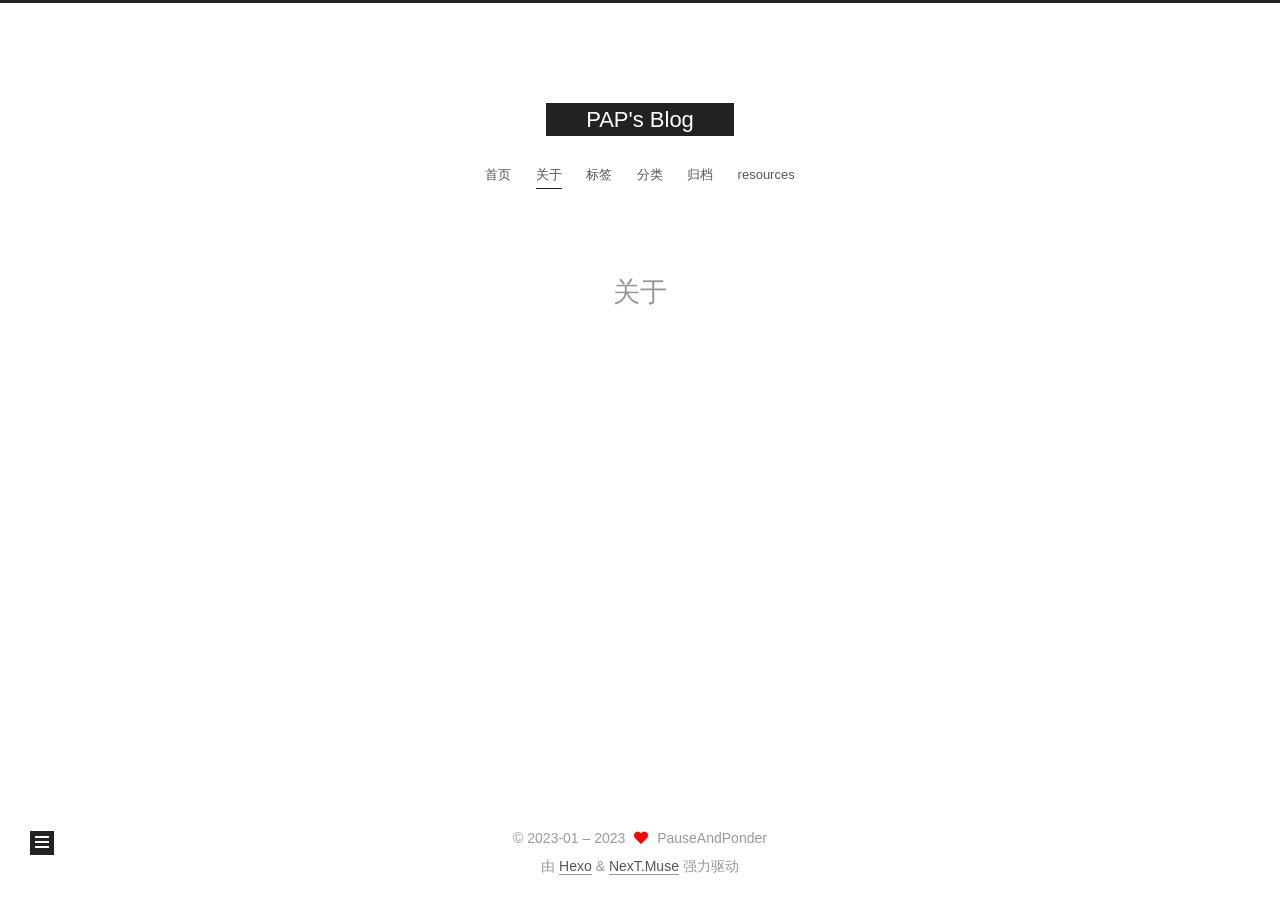
==== about/index.html @ be504a30 "Site updated: 2023-01-11 23:43:35" ====
<!DOCTYPE html>
<html lang="zh-CN">
<head>
  <meta charset="UTF-8">
<meta name="viewport" content="width=device-width, initial-scale=1, maximum-scale=2">
<meta name="theme-color" content="#222">
<meta name="generator" content="Hexo 6.3.0">
  <link rel="apple-touch-icon" sizes="180x180" href="/images/apple-touch-icon-next.png">
  <link rel="icon" type="image/png" sizes="32x32" href="/images/favicon-32x32-next.png">
  <link rel="icon" type="image/png" sizes="16x16" href="/images/favicon-16x16-next.png">
  <link rel="mask-icon" href="/images/logo.svg" color="#222">

<link rel="stylesheet" href="/css/main.css">


<link rel="stylesheet" href="/lib/font-awesome/css/all.min.css">

<script id="hexo-configurations">
    var NexT = window.NexT || {};
    var CONFIG = {"hostname":"example.com","root":"/","scheme":"Muse","version":"7.8.0","exturl":false,"sidebar":{"position":"left","display":"post","padding":18,"offset":12,"onmobile":false},"copycode":{"enable":false,"show_result":false,"style":null},"back2top":{"enable":true,"sidebar":false,"scrollpercent":false},"bookmark":{"enable":false,"color":"#222","save":"auto"},"fancybox":false,"mediumzoom":false,"lazyload":false,"pangu":false,"comments":{"style":"tabs","active":null,"storage":true,"lazyload":false,"nav":null},"algolia":{"hits":{"per_page":10},"labels":{"input_placeholder":"Search for Posts","hits_empty":"We didn't find any results for the search: ${query}","hits_stats":"${hits} results found in ${time} ms"}},"localsearch":{"enable":false,"trigger":"auto","top_n_per_article":1,"unescape":false,"preload":false},"motion":{"enable":true,"async":false,"transition":{"post_block":"fadeIn","post_header":"slideDownIn","post_body":"slideDownIn","coll_header":"slideLeftIn","sidebar":"slideUpIn"}}};
  </script>

  <meta name="description" content="▽(⊙ · ⊙)＝⊙▽ ⊙＋⊙ ▽⊙">
<meta property="og:type" content="website">
<meta property="og:title" content="关于">
<meta property="og:url" content="http://example.com/about/index.html">
<meta property="og:site_name" content="PAP&#39;s Blog">
<meta property="og:description" content="▽(⊙ · ⊙)＝⊙▽ ⊙＋⊙ ▽⊙">
<meta property="og:locale" content="zh_CN">
<meta property="article:published_time" content="2023-01-11T15:22:58.000Z">
<meta property="article:modified_time" content="2023-01-11T15:24:52.453Z">
<meta property="article:author" content="PauseAndPonder">
<meta name="twitter:card" content="summary">

<link rel="canonical" href="http://example.com/about/">


<script id="page-configurations">
  // https://hexo.io/docs/variables.html
  CONFIG.page = {
    sidebar: "",
    isHome : false,
    isPost : false,
    lang   : 'zh-CN'
  };
</script>

  <title>关于 | PAP's Blog
</title>
  






  <noscript>
  <style>
  .use-motion .brand,
  .use-motion .menu-item,
  .sidebar-inner,
  .use-motion .post-block,
  .use-motion .pagination,
  .use-motion .comments,
  .use-motion .post-header,
  .use-motion .post-body,
  .use-motion .collection-header { opacity: initial; }

  .use-motion .site-title,
  .use-motion .site-subtitle {
    opacity: initial;
    top: initial;
  }

  .use-motion .logo-line-before i { left: initial; }
  .use-motion .logo-line-after i { right: initial; }
  </style>
</noscript>

</head>

<body itemscope itemtype="http://schema.org/WebPage">
  <div class="container use-motion">
    <div class="headband"></div>

    <header class="header" itemscope itemtype="http://schema.org/WPHeader">
      <div class="header-inner"><div class="site-brand-container">
  <div class="site-nav-toggle">
    <div class="toggle" aria-label="切换导航栏">
      <span class="toggle-line toggle-line-first"></span>
      <span class="toggle-line toggle-line-middle"></span>
      <span class="toggle-line toggle-line-last"></span>
    </div>
  </div>

  <div class="site-meta">

    <a href="/" class="brand" rel="start">
      <span class="logo-line-before"><i></i></span>
      <h1 class="site-title">PAP's Blog</h1>
      <span class="logo-line-after"><i></i></span>
    </a>
  </div>

  <div class="site-nav-right">
    <div class="toggle popup-trigger">
    </div>
  </div>
</div>




<nav class="site-nav">
  <ul id="menu" class="main-menu menu">
        <li class="menu-item menu-item-home">

    <a href="/" rel="section"><i class="home fa-fw"></i>首页</a>

  </li>
        <li class="menu-item menu-item-about">

    <a href="/about/" rel="section"><i class="about fa-fw"></i>关于</a>

  </li>
        <li class="menu-item menu-item-tags">

    <a href="/tags/" rel="section"><i class="tags fa-fw"></i>标签</a>

  </li>
        <li class="menu-item menu-item-categories">

    <a href="/categories/" rel="section"><i class="th fa-fw"></i>分类</a>

  </li>
        <li class="menu-item menu-item-archives">

    <a href="/archives/" rel="section"><i class="archive fa-fw"></i>归档</a>

  </li>
        <li class="menu-item menu-item-resources">

    <a href="/resources/" rel="section"><i class="download fa-fw"></i>resources</a>

  </li>
  </ul>
</nav>




</div>
    </header>

    
  <div class="back-to-top">
    <i class="fa fa-arrow-up"></i>
    <span>0%</span>
  </div>


    <main class="main">
      <div class="main-inner">
        <div class="content-wrap">
          
  
  

          <div class="content page posts-expand">
            

    
    
    
    <div class="post-block" lang="zh-CN">
      <header class="post-header">

<h1 class="post-title" itemprop="name headline">关于
</h1>

<div class="post-meta">
  

</div>

</header>

      
      
      
      <div class="post-body">
          
      </div>
      
      
      
    </div>
    

    
    
    


          </div>
          

<script>
  window.addEventListener('tabs:register', () => {
    let { activeClass } = CONFIG.comments;
    if (CONFIG.comments.storage) {
      activeClass = localStorage.getItem('comments_active') || activeClass;
    }
    if (activeClass) {
      let activeTab = document.querySelector(`a[href="#comment-${activeClass}"]`);
      if (activeTab) {
        activeTab.click();
      }
    }
  });
  if (CONFIG.comments.storage) {
    window.addEventListener('tabs:click', event => {
      if (!event.target.matches('.tabs-comment .tab-content .tab-pane')) return;
      let commentClass = event.target.classList[1];
      localStorage.setItem('comments_active', commentClass);
    });
  }
</script>

        </div>
          
  
  <div class="toggle sidebar-toggle">
    <span class="toggle-line toggle-line-first"></span>
    <span class="toggle-line toggle-line-middle"></span>
    <span class="toggle-line toggle-line-last"></span>
  </div>

  <aside class="sidebar">
    <div class="sidebar-inner">

      <ul class="sidebar-nav motion-element">
        <li class="sidebar-nav-toc">
          文章目录
        </li>
        <li class="sidebar-nav-overview">
          站点概览
        </li>
      </ul>

      <!--noindex-->
      <div class="post-toc-wrap sidebar-panel">
      </div>
      <!--/noindex-->

      <div class="site-overview-wrap sidebar-panel">
        <div class="site-author motion-element" itemprop="author" itemscope itemtype="http://schema.org/Person">
    <img class="site-author-image" itemprop="image" alt="PauseAndPonder"
      src="/images/avatar.gif">
  <p class="site-author-name" itemprop="name">PauseAndPonder</p>
  <div class="site-description" itemprop="description">▽(⊙ · ⊙)＝⊙▽ ⊙＋⊙ ▽⊙</div>
</div>
<div class="site-state-wrap motion-element">
  <nav class="site-state">
      <div class="site-state-item site-state-posts">
          <a href="/archives/">
        
          <span class="site-state-item-count">1</span>
          <span class="site-state-item-name">日志</span>
        </a>
      </div>
  </nav>
</div>



      </div>

    </div>
  </aside>
  <div id="sidebar-dimmer"></div>


      </div>
    </main>

    <footer class="footer">
      <div class="footer-inner">
        

        

<div class="copyright">
  
  &copy; 2023-01 – 
  <span itemprop="copyrightYear">2023</span>
  <span class="with-love">
    <i class="fa fa-heart"></i>
  </span>
  <span class="author" itemprop="copyrightHolder">PauseAndPonder</span>
</div>
  <div class="powered-by">由 <a href="https://hexo.io/" class="theme-link" rel="noopener" target="_blank">Hexo</a> & <a href="https://muse.theme-next.org/" class="theme-link" rel="noopener" target="_blank">NexT.Muse</a> 强力驱动
  </div>

        








      </div>
    </footer>
  </div>

  
  <script src="/lib/anime.min.js"></script>
  <script src="/lib/velocity/velocity.min.js"></script>
  <script src="/lib/velocity/velocity.ui.min.js"></script>

<script src="/js/utils.js"></script>

<script src="/js/motion.js"></script>


<script src="/js/schemes/muse.js"></script>


<script src="/js/next-boot.js"></script>




  















  

  

</body>
</html>
---- css/main.css ----
:root {
  --body-bg-color: #fff;
  --content-bg-color: #fff;
  --card-bg-color: #f5f5f5;
  --text-color: #555;
  --blockquote-color: #666;
  --link-color: #555;
  --link-hover-color: #222;
  --brand-color: #fff;
  --brand-hover-color: #fff;
  --table-row-odd-bg-color: #f9f9f9;
  --table-row-hover-bg-color: #f5f5f5;
  --menu-item-bg-color: #f5f5f5;
  --btn-default-bg: #222;
  --btn-default-color: #fff;
  --btn-default-border-color: #222;
  --btn-default-hover-bg: #fff;
  --btn-default-hover-color: #222;
  --btn-default-hover-border-color: #222;
}
html {
  line-height: 1.15; /* 1 */
  -webkit-text-size-adjust: 100%; /* 2 */
}
body {
  margin: 0;
}
main {
  display: block;
}
h1 {
  font-size: 2em;
  margin: 0.67em 0;
}
hr {
  box-sizing: content-box; /* 1 */
  height: 0; /* 1 */
  overflow: visible; /* 2 */
}
pre {
  font-family: monospace, monospace; /* 1 */
  font-size: 1em; /* 2 */
}
a {
  background: transparent;
}
abbr[title] {
  border-bottom: none; /* 1 */
  text-decoration: underline; /* 2 */
  text-decoration: underline dotted; /* 2 */
}
b,
strong {
  font-weight: bolder;
}
code,
kbd,
samp {
  font-family: monospace, monospace; /* 1 */
  font-size: 1em; /* 2 */
}
small {
  font-size: 80%;
}
sub,
sup {
  font-size: 75%;
  line-height: 0;
  position: relative;
  vertical-align: baseline;
}
sub {
  bottom: -0.25em;
}
sup {
  top: -0.5em;
}
img {
  border-style: none;
}
button,
input,
optgroup,
select,
textarea {
  font-family: inherit; /* 1 */
  font-size: 100%; /* 1 */
  line-height: 1.15; /* 1 */
  margin: 0; /* 2 */
}
button,
input {
/* 1 */
  overflow: visible;
}
button,
select {
/* 1 */
  text-transform: none;
}
button,
[type='button'],
[type='reset'],
[type='submit'] {
  -webkit-appearance: button;
}
button::-moz-focus-inner,
[type='button']::-moz-focus-inner,
[type='reset']::-moz-focus-inner,
[type='submit']::-moz-focus-inner {
  border-style: none;
  padding: 0;
}
button:-moz-focusring,
[type='button']:-moz-focusring,
[type='reset']:-moz-focusring,
[type='submit']:-moz-focusring {
  outline: 1px dotted ButtonText;
}
fieldset {
  padding: 0.35em 0.75em 0.625em;
}
legend {
  box-sizing: border-box; /* 1 */
  color: inherit; /* 2 */
  display: table; /* 1 */
  max-width: 100%; /* 1 */
  padding: 0; /* 3 */
  white-space: normal; /* 1 */
}
progress {
  vertical-align: baseline;
}
textarea {
  overflow: auto;
}
[type='checkbox'],
[type='radio'] {
  box-sizing: border-box; /* 1 */
  padding: 0; /* 2 */
}
[type='number']::-webkit-inner-spin-button,
[type='number']::-webkit-outer-spin-button {
  height: auto;
}
[type='search'] {
  outline-offset: -2px; /* 2 */
  -webkit-appearance: textfield; /* 1 */
}
[type='search']::-webkit-search-decoration {
  -webkit-appearance: none;
}
::-webkit-file-upload-button {
  font: inherit; /* 2 */
  -webkit-appearance: button; /* 1 */
}
details {
  display: block;
}
summary {
  display: list-item;
}
template {
  display: none;
}
[hidden] {
  display: none;
}
::selection {
  background: #262a30;
  color: #eee;
}
html,
body {
  height: 100%;
}
body {
  background: var(--body-bg-color);
  color: var(--text-color);
  font-family: 'Lato', "PingFang SC", "Microsoft YaHei", sans-serif;
  font-size: 1em;
  line-height: 2;
}
@media (max-width: 991px) {
  body {
    padding-left: 0 !important;
    padding-right: 0 !important;
  }
}
h1,
h2,
h3,
h4,
h5,
h6 {
  font-family: 'Lato', "PingFang SC", "Microsoft YaHei", sans-serif;
  font-weight: bold;
  line-height: 1.5;
  margin: 20px 0 15px;
}
h1 {
  font-size: 1.5em;
}
h2 {
  font-size: 1.375em;
}
h3 {
  font-size: 1.25em;
}
h4 {
  font-size: 1.125em;
}
h5 {
  font-size: 1em;
}
h6 {
  font-size: 0.875em;
}
p {
  margin: 0 0 20px 0;
}
a,
span.exturl {
  border-bottom: 1px solid #999;
  color: var(--link-color);
  outline: 0;
  text-decoration: none;
  overflow-wrap: break-word;
  word-wrap: break-word;
  cursor: pointer;
}
a:hover,
span.exturl:hover {
  border-bottom-color: var(--link-hover-color);
  color: var(--link-hover-color);
}
iframe,
img,
video {
  display: block;
  margin-left: auto;
  margin-right: auto;
  max-width: 100%;
}
hr {
  background-image: repeating-linear-gradient(-45deg, #ddd, #ddd 4px, transparent 4px, transparent 8px);
  border: 0;
  height: 3px;
  margin: 40px 0;
}
blockquote {
  border-left: 4px solid #ddd;
  color: var(--blockquote-color);
  margin: 0;
  padding: 0 15px;
}
blockquote cite::before {
  content: '-';
  padding: 0 5px;
}
dt {
  font-weight: bold;
}
dd {
  margin: 0;
  padding: 0;
}
kbd {
  background-color: #f5f5f5;
  background-image: linear-gradient(#eee, #fff, #eee);
  border: 1px solid #ccc;
  border-radius: 0.2em;
  box-shadow: 0.1em 0.1em 0.2em rgba(0,0,0,0.1);
  color: #555;
  font-family: inherit;
  padding: 0.1em 0.3em;
  white-space: nowrap;
}
.table-container {
  overflow: auto;
}
table {
  border-collapse: collapse;
  border-spacing: 0;
  font-size: 0.875em;
  margin: 0 0 20px 0;
  width: 100%;
}
tbody tr:nth-of-type(odd) {
  background: var(--table-row-odd-bg-color);
}
tbody tr:hover {
  background: var(--table-row-hover-bg-color);
}
caption,
th,
td {
  font-weight: normal;
  padding: 8px;
  vertical-align: middle;
}
th,
td {
  border: 1px solid #ddd;
  border-bottom: 3px solid #ddd;
}
th {
  font-weight: 700;
  padding-bottom: 10px;
}
td {
  border-bottom-width: 1px;
}
.btn {
  background: var(--btn-default-bg);
  border: 2px solid var(--btn-default-border-color);
  border-radius: 0;
  color: var(--btn-default-color);
  display: inline-block;
  font-size: 0.875em;
  line-height: 2;
  padding: 0 20px;
  text-decoration: none;
  transition-property: background-color;
  transition-delay: 0s;
  transition-duration: 0.2s;
  transition-timing-function: ease-in-out;
}
.btn:hover {
  background: var(--btn-default-hover-bg);
  border-color: var(--btn-default-hover-border-color);
  color: var(--btn-default-hover-color);
}
.btn + .btn {
  margin: 0 0 8px 8px;
}
.btn .fa-fw {
  text-align: left;
  width: 1.285714285714286em;
}
.toggle {
  line-height: 0;
}
.toggle .toggle-line {
  background: #fff;
  display: inline-block;
  height: 2px;
  left: 0;
  position: relative;
  top: 0;
  transition: all 0.4s;
  vertical-align: top;
  width: 100%;
}
.toggle .toggle-line:not(:first-child) {
  margin-top: 3px;
}
.toggle.toggle-arrow .toggle-line-first {
  left: 50%;
  top: 2px;
  transform: rotate(45deg);
  width: 50%;
}
.toggle.toggle-arrow .toggle-line-middle {
  left: 2px;
  width: 90%;
}
.toggle.toggle-arrow .toggle-line-last {
  left: 50%;
  top: -2px;
  transform: rotate(-45deg);
  width: 50%;
}
.toggle.toggle-close .toggle-line-first {
  transform: rotate(-45deg);
  top: 5px;
}
.toggle.toggle-close .toggle-line-middle {
  opacity: 0;
}
.toggle.toggle-close .toggle-line-last {
  transform: rotate(45deg);
  top: -5px;
}
.highlight,
pre {
  background: #f7f7f7;
  color: #4d4d4c;
  line-height: 1.6;
  margin: 0 auto 20px;
}
pre,
code {
  font-family: consolas, Menlo, monospace, "PingFang SC", "Microsoft YaHei";
}
code {
  background: #eee;
  border-radius: 3px;
  color: #555;
  padding: 2px 4px;
  overflow-wrap: break-word;
  word-wrap: break-word;
}
.highlight *::selection {
  background: #d6d6d6;
}
.highlight pre {
  border: 0;
  margin: 0;
  padding: 10px 0;
}
.highlight table {
  border: 0;
  margin: 0;
  width: auto;
}
.highlight td {
  border: 0;
  padding: 0;
}
.highlight figcaption {
  background: #eff2f3;
  color: #4d4d4c;
  display: flex;
  font-size: 0.875em;
  justify-content: space-between;
  line-height: 1.2;
  padding: 0.5em;
}
.highlight figcaption a {
  color: #4d4d4c;
}
.highlight figcaption a:hover {
  border-bottom-color: #4d4d4c;
}
.highlight .gutter {
  -moz-user-select: none;
  -ms-user-select: none;
  -webkit-user-select: none;
  user-select: none;
}
.highlight .gutter pre {
  background: #eff2f3;
  color: #869194;
  padding-left: 10px;
  padding-right: 10px;
  text-align: right;
}
.highlight .code pre {
  background: #f7f7f7;
  padding-left: 10px;
  width: 100%;
}
.gist table {
  width: auto;
}
.gist table td {
  border: 0;
}
pre {
  overflow: auto;
  padding: 10px;
}
pre code {
  background: none;
  color: #4d4d4c;
  font-size: 0.875em;
  padding: 0;
  text-shadow: none;
}
pre .deletion {
  background: #fdd;
}
pre .addition {
  background: #dfd;
}
pre .meta {
  color: #eab700;
  -moz-user-select: none;
  -ms-user-select: none;
  -webkit-user-select: none;
  user-select: none;
}
pre .comment {
  color: #8e908c;
}
pre .variable,
pre .attribute,
pre .tag,
pre .name,
pre .regexp,
pre .ruby .constant,
pre .xml .tag .title,
pre .xml .pi,
pre .xml .doctype,
pre .html .doctype,
pre .css .id,
pre .css .class,
pre .css .pseudo {
  color: #c82829;
}
pre .number,
pre .preprocessor,
pre .built_in,
pre .builtin-name,
pre .literal,
pre .params,
pre .constant,
pre .command {
  color: #f5871f;
}
pre .ruby .class .title,
pre .css .rules .attribute,
pre .string,
pre .symbol,
pre .value,
pre .inheritance,
pre .header,
pre .ruby .symbol,
pre .xml .cdata,
pre .special,
pre .formula {
  color: #718c00;
}
pre .title,
pre .css .hexcolor {
  color: #3e999f;
}
pre .function,
pre .python .decorator,
pre .python .title,
pre .ruby .function .title,
pre .ruby .title .keyword,
pre .perl .sub,
pre .javascript .title,
pre .coffeescript .title {
  color: #4271ae;
}
pre .keyword,
pre .javascript .function {
  color: #8959a8;
}
.blockquote-center {
  border-left: none;
  margin: 40px 0;
  padding: 0;
  position: relative;
  text-align: center;
}
.blockquote-center .fa {
  display: block;
  opacity: 0.6;
  position: absolute;
  width: 100%;
}
.blockquote-center .fa-quote-left {
  border-top: 1px solid #ccc;
  text-align: left;
  top: -20px;
}
.blockquote-center .fa-quote-right {
  border-bottom: 1px solid #ccc;
  text-align: right;
  bottom: -20px;
}
.blockquote-center p,
.blockquote-center div {
  text-align: center;
}
.post-body .group-picture img {
  margin: 0 auto;
  padding: 0 3px;
}
.group-picture-row {
  margin-bottom: 6px;
  overflow: hidden;
}
.group-picture-column {
  float: left;
  margin-bottom: 10px;
}
.post-body .label {
  color: #555;
  display: inline;
  padding: 0 2px;
}
.post-body .label.default {
  background: #f0f0f0;
}
.post-body .label.primary {
  background: #efe6f7;
}
.post-body .label.info {
  background: #e5f2f8;
}
.post-body .label.success {
  background: #e7f4e9;
}
.post-body .label.warning {
  background: #fcf6e1;
}
.post-body .label.danger {
  background: #fae8eb;
}
.post-body .tabs {
  margin-bottom: 20px;
}
.post-body .tabs,
.tabs-comment {
  display: block;
  padding-top: 10px;
  position: relative;
}
.post-body .tabs ul.nav-tabs,
.tabs-comment ul.nav-tabs {
  display: flex;
  flex-wrap: wrap;
  margin: 0;
  margin-bottom: -1px;
  padding: 0;
}
@media (max-width: 413px) {
  .post-body .tabs ul.nav-tabs,
  .tabs-comment ul.nav-tabs {
    display: block;
    margin-bottom: 5px;
  }
}
.post-body .tabs ul.nav-tabs li.tab,
.tabs-comment ul.nav-tabs li.tab {
  border-bottom: 1px solid #ddd;
  border-left: 1px solid transparent;
  border-right: 1px solid transparent;
  border-top: 3px solid transparent;
  flex-grow: 1;
  list-style-type: none;
  border-radius: 0 0 0 0;
}
@media (max-width: 413px) {
  .post-body .tabs ul.nav-tabs li.tab,
  .tabs-comment ul.nav-tabs li.tab {
    border-bottom: 1px solid transparent;
    border-left: 3px solid transparent;
    border-right: 1px solid transparent;
    border-top: 1px solid transparent;
  }
}
@media (max-width: 413px) {
  .post-body .tabs ul.nav-tabs li.tab,
  .tabs-comment ul.nav-tabs li.tab {
    border-radius: 0;
  }
}
.post-body .tabs ul.nav-tabs li.tab a,
.tabs-comment ul.nav-tabs li.tab a {
  border-bottom: initial;
  display: block;
  line-height: 1.8;
  outline: 0;
  padding: 0.25em 0.75em;
  text-align: center;
  transition-delay: 0s;
  transition-duration: 0.2s;
  transition-timing-function: ease-out;
}
.post-body .tabs ul.nav-tabs li.tab a i,
.tabs-comment ul.nav-tabs li.tab a i {
  width: 1.285714285714286em;
}
.post-body .tabs ul.nav-tabs li.tab.active,
.tabs-comment ul.nav-tabs li.tab.active {
  border-bottom: 1px solid transparent;
  border-left: 1px solid #ddd;
  border-right: 1px solid #ddd;
  border-top: 3px solid #fc6423;
}
@media (max-width: 413px) {
  .post-body .tabs ul.nav-tabs li.tab.active,
  .tabs-comment ul.nav-tabs li.tab.active {
    border-bottom: 1px solid #ddd;
    border-left: 3px solid #fc6423;
    border-right: 1px solid #ddd;
    border-top: 1px solid #ddd;
  }
}
.post-body .tabs ul.nav-tabs li.tab.active a,
.tabs-comment ul.nav-tabs li.tab.active a {
  color: var(--link-color);
  cursor: default;
}
.post-body .tabs .tab-content .tab-pane,
.tabs-comment .tab-content .tab-pane {
  border: 1px solid #ddd;
  border-top: 0;
  padding: 20px 20px 0 20px;
  border-radius: 0;
}
.post-body .tabs .tab-content .tab-pane:not(.active),
.tabs-comment .tab-content .tab-pane:not(.active) {
  display: none;
}
.post-body .tabs .tab-content .tab-pane.active,
.tabs-comment .tab-content .tab-pane.active {
  display: block;
}
.post-body .tabs .tab-content .tab-pane.active:nth-of-type(1),
.tabs-comment .tab-content .tab-pane.active:nth-of-type(1) {
  border-radius: 0 0 0 0;
}
@media (max-width: 413px) {
  .post-body .tabs .tab-content .tab-pane.active:nth-of-type(1),
  .tabs-comment .tab-content .tab-pane.active:nth-of-type(1) {
    border-radius: 0;
  }
}
.post-body .note {
  border-radius: 3px;
  margin-bottom: 20px;
  padding: 1em;
  position: relative;
  border: 1px solid #eee;
  border-left-width: 5px;
}
.post-body .note h2,
.post-body .note h3,
.post-body .note h4,
.post-body .note h5,
.post-body .note h6 {
  margin-top: 0;
  border-bottom: initial;
  margin-bottom: 0;
  padding-top: 0;
}
.post-body .note p:first-child,
.post-body .note ul:first-child,
.post-body .note ol:first-child,
.post-body .note table:first-child,
.post-body .note pre:first-child,
.post-body .note blockquote:first-child,
.post-body .note img:first-child {
  margin-top: 0;
}
.post-body .note p:last-child,
.post-body .note ul:last-child,
.post-body .note ol:last-child,
.post-body .note table:last-child,
.post-body .note pre:last-child,
.post-body .note blockquote:last-child,
.post-body .note img:last-child {
  margin-bottom: 0;
}
.post-body .note.default {
  border-left-color: #777;
}
.post-body .note.default h2,
.post-body .note.default h3,
.post-body .note.default h4,
.post-body .note.default h5,
.post-body .note.default h6 {
  color: #777;
}
.post-body .note.primary {
  border-left-color: #6f42c1;
}
.post-body .note.primary h2,
.post-body .note.primary h3,
.post-body .note.primary h4,
.post-body .note.primary h5,
.post-body .note.primary h6 {
  color: #6f42c1;
}
.post-body .note.info {
  border-left-color: #428bca;
}
.post-body .note.info h2,
.post-body .note.info h3,
.post-body .note.info h4,
.post-body .note.info h5,
.post-body .note.info h6 {
  color: #428bca;
}
.post-body .note.success {
  border-left-color: #5cb85c;
}
.post-body .note.success h2,
.post-body .note.success h3,
.post-body .note.success h4,
.post-body .note.success h5,
.post-body .note.success h6 {
  color: #5cb85c;
}
.post-body .note.warning {
  border-left-color: #f0ad4e;
}
.post-body .note.warning h2,
.post-body .note.warning h3,
.post-body .note.warning h4,
.post-body .note.warning h5,
.post-body .note.warning h6 {
  color: #f0ad4e;
}
.post-body .note.danger {
  border-left-color: #d9534f;
}
.post-body .note.danger h2,
.post-body .note.danger h3,
.post-body .note.danger h4,
.post-body .note.danger h5,
.post-body .note.danger h6 {
  color: #d9534f;
}
.pagination .prev,
.pagination .next,
.pagination .page-number,
.pagination .space {
  display: inline-block;
  margin: 0 10px;
  padding: 0 11px;
  position: relative;
  top: -1px;
}
@media (max-width: 767px) {
  .pagination .prev,
  .pagination .next,
  .pagination .page-number,
  .pagination .space {
    margin: 0 5px;
  }
}
.pagination {
  border-top: 1px solid #eee;
  margin: 120px 0 0;
  text-align: center;
}
.pagination .prev,
.pagination .next,
.pagination .page-number {
  border-bottom: 0;
  border-top: 1px solid #eee;
  transition-property: border-color;
  transition-delay: 0s;
  transition-duration: 0.2s;
  transition-timing-function: ease-in-out;
}
.pagination .prev:hover,
.pagination .next:hover,
.pagination .page-number:hover {
  border-top-color: #222;
}
.pagination .space {
  margin: 0;
  padding: 0;
}
.pagination .prev {
  margin-left: 0;
}
.pagination .next {
  margin-right: 0;
}
.pagination .page-number.current {
  background: #ccc;
  border-top-color: #ccc;
  color: #fff;
}
@media (max-width: 767px) {
  .pagination {
    border-top: none;
  }
  .pagination .prev,
  .pagination .next,
  .pagination .page-number {
    border-bottom: 1px solid #eee;
    border-top: 0;
    margin-bottom: 10px;
    padding: 0 10px;
  }
  .pagination .prev:hover,
  .pagination .next:hover,
  .pagination .page-number:hover {
    border-bottom-color: #222;
  }
}
.comments {
  margin-top: 60px;
  overflow: hidden;
}
.comment-button-group {
  display: flex;
  flex-wrap: wrap-reverse;
  justify-content: center;
  margin: 1em 0;
}
.comment-button-group .comment-button {
  margin: 0.1em 0.2em;
}
.comment-button-group .comment-button.active {
  background: var(--btn-default-hover-bg);
  border-color: var(--btn-default-hover-border-color);
  color: var(--btn-default-hover-color);
}
.comment-position {
  display: none;
}
.comment-position.active {
  display: block;
}
.tabs-comment {
  background: var(--content-bg-color);
  margin-top: 4em;
  padding-top: 0;
}
.tabs-comment .comments {
  border: 0;
  box-shadow: none;
  margin-top: 0;
  padding-top: 0;
}
.container {
  min-height: 100%;
  position: relative;
}
.main-inner {
  margin: 0 auto;
  width: 700px;
}
@media (min-width: 1200px) {
  .main-inner {
    width: 800px;
  }
}
@media (min-width: 1600px) {
  .main-inner {
    width: 900px;
  }
}
@media (max-width: 767px) {
  .content-wrap {
    padding: 0 20px;
  }
}
.header {
  background: transparent;
}
.header-inner {
  margin: 0 auto;
  width: 700px;
}
@media (min-width: 1200px) {
  .header-inner {
    width: 800px;
  }
}
@media (min-width: 1600px) {
  .header-inner {
    width: 900px;
  }
}
.site-brand-container {
  display: flex;
  flex-shrink: 0;
  padding: 0 10px;
}
.headband {
  background: #222;
  height: 3px;
}
.site-meta {
  flex-grow: 1;
  text-align: center;
}
@media (max-width: 767px) {
  .site-meta {
    text-align: center;
  }
}
.brand {
  border-bottom: none;
  color: var(--brand-color);
  display: inline-block;
  line-height: 1.375em;
  padding: 0 40px;
  position: relative;
}
.brand:hover {
  color: var(--brand-hover-color);
}
.site-title {
  font-family: 'Lato', "PingFang SC", "Microsoft YaHei", sans-serif;
  font-size: 1.375em;
  font-weight: normal;
  margin: 0;
}
.site-subtitle {
  color: #999;
  font-size: 0.8125em;
  margin: 10px 0;
}
.use-motion .brand {
  opacity: 0;
}
.use-motion .site-title,
.use-motion .site-subtitle,
.use-motion .custom-logo-image {
  opacity: 0;
  position: relative;
  top: -10px;
}
.site-nav-toggle,
.site-nav-right {
  display: none;
}
@media (max-width: 767px) {
  .site-nav-toggle,
  .site-nav-right {
    display: flex;
    flex-direction: column;
    justify-content: center;
  }
}
.site-nav-toggle .toggle,
.site-nav-right .toggle {
  color: var(--text-color);
  padding: 10px;
  width: 22px;
}
.site-nav-toggle .toggle .toggle-line,
.site-nav-right .toggle .toggle-line {
  background: var(--text-color);
  border-radius: 1px;
}
.site-nav {
  display: block;
}
@media (max-width: 767px) {
  .site-nav {
    clear: both;
    display: none;
  }
}
.site-nav.site-nav-on {
  display: block;
}
.menu {
  margin-top: 20px;
  padding-left: 0;
  text-align: center;
}
.menu-item {
  display: inline-block;
  list-style: none;
  margin: 0 10px;
}
@media (max-width: 767px) {
  .menu-item {
    display: block;
    margin-top: 10px;
  }
  .menu-item.menu-item-search {
    display: none;
  }
}
.menu-item a,
.menu-item span.exturl {
  border-bottom: 0;
  display: block;
  font-size: 0.8125em;
  transition-property: border-color;
  transition-delay: 0s;
  transition-duration: 0.2s;
  transition-timing-function: ease-in-out;
}
@media (hover: none) {
  .menu-item a:hover,
  .menu-item span.exturl:hover {
    border-bottom-color: transparent !important;
  }
}
.menu-item .fa,
.menu-item .fab,
.menu-item .far,
.menu-item .fas {
  margin-right: 8px;
}
.menu-item .badge {
  display: inline-block;
  font-weight: bold;
  line-height: 1;
  margin-left: 0.35em;
  margin-top: 0.35em;
  text-align: center;
  white-space: nowrap;
}
@media (max-width: 767px) {
  .menu-item .badge {
    float: right;
    margin-left: 0;
  }
}
.menu-item-active a,
.menu .menu-item a:hover,
.menu .menu-item span.exturl:hover {
  background: var(--menu-item-bg-color);
}
.use-motion .menu-item {
  opacity: 0;
}
.sidebar {
  background: #222;
  bottom: 0;
  box-shadow: inset 0 2px 6px #000;
  position: fixed;
  top: 0;
}
@media (max-width: 991px) {
  .sidebar {
    display: none;
  }
}
.sidebar-inner {
  color: #999;
  padding: 18px 10px;
  text-align: center;
}
.cc-license {
  margin-top: 10px;
  text-align: center;
}
.cc-license .cc-opacity {
  border-bottom: none;
  opacity: 0.7;
}
.cc-license .cc-opacity:hover {
  opacity: 0.9;
}
.cc-license img {
  display: inline-block;
}
.site-author-image {
  border: 2px solid #333;
  display: block;
  margin: 0 auto;
  max-width: 96px;
  padding: 2px;
  border-radius: 50%;
}
.site-author-name {
  color: #f5f5f5;
  font-weight: normal;
  margin: 5px 0 0;
  text-align: center;
}
.site-description {
  color: #999;
  font-size: 1em;
  margin-top: 5px;
  text-align: center;
}
.links-of-author {
  margin-top: 15px;
}
.links-of-author a,
.links-of-author span.exturl {
  border-bottom-color: #555;
  display: inline-block;
  font-size: 0.8125em;
  margin-bottom: 10px;
  margin-right: 10px;
  vertical-align: middle;
}
.links-of-author a::before,
.links-of-author span.exturl::before {
  background: #fff1e9;
  border-radius: 50%;
  content: ' ';
  display: inline-block;
  height: 4px;
  margin-right: 3px;
  vertical-align: middle;
  width: 4px;
}
.sidebar-button {
  margin-top: 15px;
}
.sidebar-button a {
  border: 1px solid #fc6423;
  border-radius: 4px;
  color: #fc6423;
  display: inline-block;
  padding: 0 15px;
}
.sidebar-button a .fa,
.sidebar-button a .fab,
.sidebar-button a .far,
.sidebar-button a .fas {
  margin-right: 5px;
}
.sidebar-button a:hover {
  background: #fc6423;
  border: 1px solid #fc6423;
  color: #fff;
}
.sidebar-button a:hover .fa,
.sidebar-button a:hover .fab,
.sidebar-button a:hover .far,
.sidebar-button a:hover .fas {
  color: #fff;
}
.links-of-blogroll {
  font-size: 0.8125em;
  margin-top: 10px;
}
.links-of-blogroll-title {
  font-size: 0.875em;
  font-weight: 600;
  margin-top: 0;
}
.links-of-blogroll-list {
  list-style: none;
  margin: 0;
  padding: 0;
}
#sidebar-dimmer {
  display: none;
}
@media (max-width: 767px) {
  #sidebar-dimmer {
    background: #000;
    display: block;
    height: 100%;
    left: 100%;
    opacity: 0;
    position: fixed;
    top: 0;
    width: 100%;
    z-index: 1100;
  }
  .sidebar-active + #sidebar-dimmer {
    opacity: 0.7;
    transform: translateX(-100%);
    transition: opacity 0.5s;
  }
}
.sidebar-nav {
  margin: 0;
  padding-bottom: 20px;
  padding-left: 0;
}
.sidebar-nav li {
  border-bottom: 1px solid transparent;
  color: #666;
  cursor: pointer;
  display: inline-block;
  font-size: 0.875em;
}
.sidebar-nav li.sidebar-nav-overview {
  margin-left: 10px;
}
.sidebar-nav li:hover {
  color: #f5f5f5;
}
.sidebar-nav .sidebar-nav-active {
  border-bottom-color: #87daff;
  color: #87daff;
}
.sidebar-nav .sidebar-nav-active:hover {
  color: #87daff;
}
.sidebar-panel {
  display: none;
  overflow-x: hidden;
  overflow-y: auto;
}
.sidebar-panel-active {
  display: block;
}
.sidebar-toggle {
  background: #222;
  bottom: 45px;
  cursor: pointer;
  height: 14px;
  left: 30px;
  padding: 5px;
  position: fixed;
  width: 14px;
  z-index: 1300;
}
@media (max-width: 991px) {
  .sidebar-toggle {
    left: 20px;
    opacity: 0.8;
    display: none;
  }
}
.sidebar-toggle:hover .toggle-line {
  background: #87daff;
}
.post-toc {
  font-size: 0.875em;
}
.post-toc ol {
  list-style: none;
  margin: 0;
  padding: 0 2px 5px 10px;
  text-align: left;
}
.post-toc ol > ol {
  padding-left: 0;
}
.post-toc ol a {
  transition-property: all;
  transition-delay: 0s;
  transition-duration: 0.2s;
  transition-timing-function: ease-in-out;
}
.post-toc .nav-item {
  line-height: 1.8;
  overflow: hidden;
  text-overflow: ellipsis;
  white-space: nowrap;
}
.post-toc .nav .nav-child {
  display: none;
}
.post-toc .nav .active > .nav-child {
  display: block;
}
.post-toc .nav .active-current > .nav-child {
  display: block;
}
.post-toc .nav .active-current > .nav-child > .nav-item {
  display: block;
}
.post-toc .nav .active > a {
  border-bottom-color: #87daff;
  color: #87daff;
}
.post-toc .nav .active-current > a {
  color: #87daff;
}
.post-toc .nav .active-current > a:hover {
  color: #87daff;
}
.site-state {
  display: flex;
  justify-content: center;
  line-height: 1.4;
  margin-top: 10px;
  overflow: hidden;
  text-align: center;
  white-space: nowrap;
}
.site-state-item {
  padding: 0 15px;
}
.site-state-item:not(:first-child) {
  border-left: 1px solid #333;
}
.site-state-item a {
  border-bottom: none;
}
.site-state-item-count {
  display: block;
  font-size: 1.25em;
  font-weight: 600;
  text-align: center;
}
.site-state-item-name {
  color: inherit;
  font-size: 0.875em;
}
.footer {
  color: #999;
  font-size: 0.875em;
  padding: 20px 0;
}
.footer.footer-fixed {
  bottom: 0;
  left: 0;
  position: absolute;
  right: 0;
}
.footer-inner {
  box-sizing: border-box;
  margin: 0 auto;
  text-align: center;
  width: 700px;
}
@media (min-width: 1200px) {
  .footer-inner {
    width: 800px;
  }
}
@media (min-width: 1600px) {
  .footer-inner {
    width: 900px;
  }
}
.languages {
  display: inline-block;
  font-size: 1.125em;
  position: relative;
}
.languages .lang-select-label span {
  margin: 0 0.5em;
}
.languages .lang-select {
  height: 100%;
  left: 0;
  opacity: 0;
  position: absolute;
  top: 0;
  width: 100%;
}
.with-love {
  color: #ff0000;
  display: inline-block;
  margin: 0 5px;
}
.powered-by,
.theme-info {
  display: inline-block;
}
@-moz-keyframes iconAnimate {
  0%, 100% {
    transform: scale(1);
  }
  10%, 30% {
    transform: scale(0.9);
  }
  20%, 40%, 60%, 80% {
    transform: scale(1.1);
  }
  50%, 70% {
    transform: scale(1.1);
  }
}
@-webkit-keyframes iconAnimate {
  0%, 100% {
    transform: scale(1);
  }
  10%, 30% {
    transform: scale(0.9);
  }
  20%, 40%, 60%, 80% {
    transform: scale(1.1);
  }
  50%, 70% {
    transform: scale(1.1);
  }
}
@-o-keyframes iconAnimate {
  0%, 100% {
    transform: scale(1);
  }
  10%, 30% {
    transform: scale(0.9);
  }
  20%, 40%, 60%, 80% {
    transform: scale(1.1);
  }
  50%, 70% {
    transform: scale(1.1);
  }
}
@keyframes iconAnimate {
  0%, 100% {
    transform: scale(1);
  }
  10%, 30% {
    transform: scale(0.9);
  }
  20%, 40%, 60%, 80% {
    transform: scale(1.1);
  }
  50%, 70% {
    transform: scale(1.1);
  }
}
.back-to-top {
  font-size: 12px;
  text-align: center;
  transition-delay: 0s;
  transition-duration: 0.2s;
  transition-timing-function: ease-in-out;
}
.back-to-top {
  background: #222;
  bottom: -100px;
  box-sizing: border-box;
  color: #fff;
  cursor: pointer;
  left: 30px;
  opacity: 1;
  padding: 0 6px;
  position: fixed;
  transition-property: bottom;
  z-index: 1300;
  width: 24px;
}
.back-to-top span {
  display: none;
}
.back-to-top:hover {
  color: #87daff;
}
.back-to-top.back-to-top-on {
  bottom: 19px;
}
@media (max-width: 991px) {
  .back-to-top {
    left: 20px;
    opacity: 0.8;
  }
}
.post-body {
  font-family: 'Lato', "PingFang SC", "Microsoft YaHei", sans-serif;
  overflow-wrap: break-word;
  word-wrap: break-word;
}
@media (min-width: 1200px) {
  .post-body {
    font-size: 1.125em;
  }
}
.post-body .exturl .fa {
  font-size: 0.875em;
  margin-left: 4px;
}
.post-body .image-caption,
.post-body .figure .caption {
  color: #999;
  font-size: 0.875em;
  font-weight: bold;
  line-height: 1;
  margin: -20px auto 15px;
  text-align: center;
}
.post-sticky-flag {
  display: inline-block;
  transform: rotate(30deg);
}
.post-button {
  margin-top: 40px;
  text-align: center;
}
.use-motion .post-block,
.use-motion .pagination,
.use-motion .comments {
  opacity: 0;
}
.use-motion .post-header {
  opacity: 0;
}
.use-motion .post-body {
  opacity: 0;
}
.use-motion .collection-header {
  opacity: 0;
}
.posts-collapse {
  margin-left: 35px;
  position: relative;
}
@media (max-width: 767px) {
  .posts-collapse {
    margin-left: 0px;
    margin-right: 0px;
  }
}
.posts-collapse .collection-title {
  font-size: 1.125em;
  position: relative;
}
.posts-collapse .collection-title::before {
  background: #999;
  border: 1px solid #fff;
  border-radius: 50%;
  content: ' ';
  height: 10px;
  left: 0;
  margin-left: -6px;
  margin-top: -4px;
  position: absolute;
  top: 50%;
  width: 10px;
}
.posts-collapse .collection-year {
  font-size: 1.5em;
  font-weight: bold;
  margin: 60px 0;
  position: relative;
}
.posts-collapse .collection-year::before {
  background: #bbb;
  border-radius: 50%;
  content: ' ';
  height: 8px;
  left: 0;
  margin-left: -4px;
  margin-top: -4px;
  position: absolute;
  top: 50%;
  width: 8px;
}
.posts-collapse .collection-header {
  display: block;
  margin: 0 0 0 20px;
}
.posts-collapse .collection-header small {
  color: #bbb;
  margin-left: 5px;
}
.posts-collapse .post-header {
  border-bottom: 1px dashed #ccc;
  margin: 30px 0;
  padding-left: 15px;
  position: relative;
  transition-property: border;
  transition-delay: 0s;
  transition-duration: 0.2s;
  transition-timing-function: ease-in-out;
}
.posts-collapse .post-header::before {
  background: #bbb;
  border: 1px solid #fff;
  border-radius: 50%;
  content: ' ';
  height: 6px;
  left: 0;
  margin-left: -4px;
  position: absolute;
  top: 0.75em;
  transition-property: background;
  width: 6px;
  transition-delay: 0s;
  transition-duration: 0.2s;
  transition-timing-function: ease-in-out;
}
.posts-collapse .post-header:hover {
  border-bottom-color: #666;
}
.posts-collapse .post-header:hover::before {
  background: #222;
}
.posts-collapse .post-meta {
  display: inline;
  font-size: 0.75em;
  margin-right: 10px;
}
.posts-collapse .post-title {
  display: inline;
}
.posts-collapse .post-title a,
.posts-collapse .post-title span.exturl {
  border-bottom: none;
  color: var(--link-color);
}
.posts-collapse .post-title .fa-external-link-alt {
  font-size: 0.875em;
  margin-left: 5px;
}
.posts-collapse::before {
  background: #f5f5f5;
  content: ' ';
  height: 100%;
  left: 0;
  margin-left: -2px;
  position: absolute;
  top: 1.25em;
  width: 4px;
}
.post-eof {
  background: #ccc;
  height: 1px;
  margin: 80px auto 60px;
  text-align: center;
  width: 8%;
}
.post-block:last-of-type .post-eof {
  display: none;
}
.content {
  padding-top: 40px;
}
@media (min-width: 992px) {
  .post-body {
    text-align: justify;
  }
}
@media (max-width: 991px) {
  .post-body {
    text-align: justify;
  }
}
.post-body h1,
.post-body h2,
.post-body h3,
.post-body h4,
.post-body h5,
.post-body h6 {
  padding-top: 10px;
}
.post-body h1 .header-anchor,
.post-body h2 .header-anchor,
.post-body h3 .header-anchor,
.post-body h4 .header-anchor,
.post-body h5 .header-anchor,
.post-body h6 .header-anchor {
  border-bottom-style: none;
  color: #ccc;
  float: right;
  margin-left: 10px;
  visibility: hidden;
}
.post-body h1 .header-anchor:hover,
.post-body h2 .header-anchor:hover,
.post-body h3 .header-anchor:hover,
.post-body h4 .header-anchor:hover,
.post-body h5 .header-anchor:hover,
.post-body h6 .header-anchor:hover {
  color: inherit;
}
.post-body h1:hover .header-anchor,
.post-body h2:hover .header-anchor,
.post-body h3:hover .header-anchor,
.post-body h4:hover .header-anchor,
.post-body h5:hover .header-anchor,
.post-body h6:hover .header-anchor {
  visibility: visible;
}
.post-body iframe,
.post-body img,
.post-body video {
  margin-bottom: 20px;
}
.post-body .video-container {
  height: 0;
  margin-bottom: 20px;
  overflow: hidden;
  padding-top: 75%;
  position: relative;
  width: 100%;
}
.post-body .video-container iframe,
.post-body .video-container object,
.post-body .video-container embed {
  height: 100%;
  left: 0;
  margin: 0;
  position: absolute;
  top: 0;
  width: 100%;
}
.post-gallery {
  align-items: center;
  display: grid;
  grid-gap: 10px;
  grid-template-columns: 1fr 1fr 1fr;
  margin-bottom: 20px;
}
@media (max-width: 767px) {
  .post-gallery {
    grid-template-columns: 1fr 1fr;
  }
}
.post-gallery a {
  border: 0;
}
.post-gallery img {
  margin: 0;
}
.posts-expand .post-header {
  font-size: 1.125em;
}
.posts-expand .post-title {
  font-size: 1.5em;
  font-weight: normal;
  margin: initial;
  text-align: center;
  overflow-wrap: break-word;
  word-wrap: break-word;
}
.posts-expand .post-title-link {
  border-bottom: none;
  color: var(--link-color);
  display: inline-block;
  position: relative;
  vertical-align: top;
}
.posts-expand .post-title-link::before {
  background: var(--link-color);
  bottom: 0;
  content: '';
  height: 2px;
  left: 0;
  position: absolute;
  transform: scaleX(0);
  visibility: hidden;
  width: 100%;
  transition-delay: 0s;
  transition-duration: 0.2s;
  transition-timing-function: ease-in-out;
}
.posts-expand .post-title-link:hover::before {
  transform: scaleX(1);
  visibility: visible;
}
.posts-expand .post-title-link .fa-external-link-alt {
  font-size: 0.875em;
  margin-left: 5px;
}
.posts-expand .post-meta {
  color: #999;
  font-family: 'Lato', "PingFang SC", "Microsoft YaHei", sans-serif;
  font-size: 0.75em;
  margin: 3px 0 60px 0;
  text-align: center;
}
.posts-expand .post-meta .post-description {
  font-size: 0.875em;
  margin-top: 2px;
}
.posts-expand .post-meta time {
  border-bottom: 1px dashed #999;
  cursor: pointer;
}
.post-meta .post-meta-item + .post-meta-item::before {
  content: '|';
  margin: 0 0.5em;
}
.post-meta-divider {
  margin: 0 0.5em;
}
.post-meta-item-icon {
  margin-right: 3px;
}
@media (max-width: 991px) {
  .post-meta-item-icon {
    display: inline-block;
  }
}
@media (max-width: 991px) {
  .post-meta-item-text {
    display: none;
  }
}
.post-nav {
  border-top: 1px solid #eee;
  display: flex;
  justify-content: space-between;
  margin-top: 15px;
  padding: 10px 5px 0;
}
.post-nav-item {
  flex: 1;
}
.post-nav-item a {
  border-bottom: none;
  display: block;
  font-size: 0.875em;
  line-height: 1.6;
  position: relative;
}
.post-nav-item a:active {
  top: 2px;
}
.post-nav-item .fa {
  font-size: 0.75em;
}
.post-nav-item:first-child {
  margin-right: 15px;
}
.post-nav-item:first-child .fa {
  margin-right: 5px;
}
.post-nav-item:last-child {
  margin-left: 15px;
  text-align: right;
}
.post-nav-item:last-child .fa {
  margin-left: 5px;
}
.rtl.post-body p,
.rtl.post-body a,
.rtl.post-body h1,
.rtl.post-body h2,
.rtl.post-body h3,
.rtl.post-body h4,
.rtl.post-body h5,
.rtl.post-body h6,
.rtl.post-body li,
.rtl.post-body ul,
.rtl.post-body ol {
  direction: rtl;
  font-family: UKIJ Ekran;
}
.rtl.post-title {
  font-family: UKIJ Ekran;
}
.post-tags {
  margin-top: 40px;
  text-align: center;
}
.post-tags a {
  display: inline-block;
  font-size: 0.8125em;
}
.post-tags a:not(:last-child) {
  margin-right: 10px;
}
.post-widgets {
  border-top: 1px solid #eee;
  margin-top: 15px;
  text-align: center;
}
.wp_rating {
  height: 20px;
  line-height: 20px;
  margin-top: 10px;
  padding-top: 6px;
  text-align: center;
}
.social-like {
  display: flex;
  font-size: 0.875em;
  justify-content: center;
  text-align: center;
}
.reward-container {
  margin: 20px auto;
  padding: 10px 0;
  text-align: center;
  width: 90%;
}
.reward-container button {
  background: transparent;
  border: 1px solid #fc6423;
  border-radius: 0;
  color: #fc6423;
  cursor: pointer;
  line-height: 2;
  outline: 0;
  padding: 0 15px;
  vertical-align: text-top;
}
.reward-container button:hover {
  background: #fc6423;
  border: 1px solid transparent;
  color: #fa9366;
}
#qr {
  padding-top: 20px;
}
#qr a {
  border: 0;
}
#qr img {
  display: inline-block;
  margin: 0.8em 2em 0 2em;
  max-width: 100%;
  width: 180px;
}
#qr p {
  text-align: center;
}
.category-all-page .category-all-title {
  text-align: center;
}
.category-all-page .category-all {
  margin-top: 20px;
}
.category-all-page .category-list {
  list-style: none;
  margin: 0;
  padding: 0;
}
.category-all-page .category-list-item {
  margin: 5px 10px;
}
.category-all-page .category-list-count {
  color: #bbb;
}
.category-all-page .category-list-count::before {
  content: ' (';
  display: inline;
}
.category-all-page .category-list-count::after {
  content: ') ';
  display: inline;
}
.category-all-page .category-list-child {
  padding-left: 10px;
}
.event-list {
  padding: 0;
}
.event-list hr {
  background: #222;
  margin: 20px 0 45px 0;
}
.event-list hr::after {
  background: #222;
  color: #fff;
  content: 'NOW';
  display: inline-block;
  font-weight: bold;
  padding: 0 5px;
  text-align: right;
}
.event-list .event {
  background: #222;
  margin: 20px 0;
  min-height: 40px;
  padding: 15px 0 15px 10px;
}
.event-list .event .event-summary {
  color: #fff;
  margin: 0;
  padding-bottom: 3px;
}
.event-list .event .event-summary::before {
  animation: dot-flash 1s alternate infinite ease-in-out;
  color: #fff;
  content: '\f111';
  display: inline-block;
  font-size: 10px;
  margin-right: 25px;
  vertical-align: middle;
  font-family: 'Font Awesome 5 Free';
  font-weight: 900;
}
.event-list .event .event-relative-time {
  color: #bbb;
  display: inline-block;
  font-size: 12px;
  font-weight: normal;
  padding-left: 12px;
}
.event-list .event .event-details {
  color: #fff;
  display: block;
  line-height: 18px;
  margin-left: 56px;
  padding-bottom: 6px;
  padding-top: 3px;
  text-indent: -24px;
}
.event-list .event .event-details::before {
  color: #fff;
  display: inline-block;
  margin-right: 9px;
  text-align: center;
  text-indent: 0;
  width: 14px;
  font-family: 'Font Awesome 5 Free';
  font-weight: 900;
}
.event-list .event .event-details.event-location::before {
  content: '\f041';
}
.event-list .event .event-details.event-duration::before {
  content: '\f017';
}
.event-list .event-past {
  background: #f5f5f5;
}
.event-list .event-past .event-summary,
.event-list .event-past .event-details {
  color: #bbb;
  opacity: 0.9;
}
.event-list .event-past .event-summary::before,
.event-list .event-past .event-details::before {
  animation: none;
  color: #bbb;
}
@-moz-keyframes dot-flash {
  from {
    opacity: 1;
    transform: scale(1);
  }
  to {
    opacity: 0;
    transform: scale(0.8);
  }
}
@-webkit-keyframes dot-flash {
  from {
    opacity: 1;
    transform: scale(1);
  }
  to {
    opacity: 0;
    transform: scale(0.8);
  }
}
@-o-keyframes dot-flash {
  from {
    opacity: 1;
    transform: scale(1);
  }
  to {
    opacity: 0;
    transform: scale(0.8);
  }
}
@keyframes dot-flash {
  from {
    opacity: 1;
    transform: scale(1);
  }
  to {
    opacity: 0;
    transform: scale(0.8);
  }
}
ul.breadcrumb {
  font-size: 0.75em;
  list-style: none;
  margin: 1em 0;
  padding: 0 2em;
  text-align: center;
}
ul.breadcrumb li {
  display: inline;
}
ul.breadcrumb li + li::before {
  content: '/\00a0';
  font-weight: normal;
  padding: 0.5em;
}
ul.breadcrumb li + li:last-child {
  font-weight: bold;
}
.tag-cloud {
  text-align: center;
}
.tag-cloud a {
  display: inline-block;
  margin: 10px;
}
.tag-cloud a:hover {
  color: var(--link-hover-color) !important;
}
@media (max-width: 767px) {
  .header-inner,
  .main-inner,
  .footer-inner {
    width: auto;
  }
}
.header-inner {
  padding-top: 100px;
}
@media (max-width: 767px) {
  .header-inner {
    padding-top: 50px;
  }
}
.main-inner {
  padding-bottom: 60px;
}
.content {
  padding-top: 70px;
}
@media (max-width: 767px) {
  .content {
    padding-top: 35px;
  }
}
embed {
  display: block;
  margin: 0 auto 25px auto;
}
.custom-logo .site-meta-headline {
  text-align: center;
}
.custom-logo .site-title {
  color: #222;
  margin: 10px auto 0;
}
.custom-logo .site-title a {
  border: 0;
}
.custom-logo-image {
  background: #fff;
  margin: 0 auto;
  max-width: 150px;
  padding: 5px;
}
.brand {
  background: var(--btn-default-bg);
}
@media (max-width: 767px) {
  .site-nav {
    border-bottom: 1px solid #ddd;
    border-top: 1px solid #ddd;
    left: 0;
    margin: 0;
    padding: 0;
    width: 100%;
  }
}
@media (max-width: 767px) {
  .menu {
    text-align: left;
  }
}
.menu-item-active a,
.menu .menu-item a:hover,
.menu .menu-item span.exturl:hover {
  background: transparent;
  border-bottom: 1px solid var(--link-hover-color) !important;
}
@media (max-width: 767px) {
  .menu-item-active a,
  .menu .menu-item a:hover,
  .menu .menu-item span.exturl:hover {
    border-bottom: 1px dotted #ddd !important;
  }
}
@media (max-width: 767px) {
  .menu .menu-item {
    margin: 0 10px;
  }
}
.menu .menu-item a,
.menu .menu-item span.exturl {
  border-bottom: 1px solid transparent;
}
@media (max-width: 767px) {
  .menu .menu-item a,
  .menu .menu-item span.exturl {
    padding: 5px 10px;
  }
}
@media (min-width: 768px) {
  .menu .menu-item .fa,
  .menu .menu-item .fab,
  .menu .menu-item .far,
  .menu .menu-item .fas {
    display: block;
    line-height: 2;
    margin-right: 0;
    width: 100%;
  }
}
.menu .menu-item .badge {
  background: #eee;
  padding: 1px 4px;
}
.sub-menu {
  margin: 10px 0;
}
.sub-menu .menu-item {
  display: inline-block;
}
.sidebar {
  left: -320px;
}
.sidebar.sidebar-active {
  left: 0;
}
.sidebar {
  width: 320px;
  z-index: 1200;
  transition-delay: 0s;
  transition-duration: 0.2s;
  transition-timing-function: ease-out;
}
.sidebar a,
.sidebar span.exturl {
  border-bottom-color: #555;
  color: #999;
}
.sidebar a:hover,
.sidebar span.exturl:hover {
  border-bottom-color: #eee;
  color: #eee;
}
.links-of-blogroll-item {
  padding: 2px 10px;
}
.links-of-blogroll-item a,
.links-of-blogroll-item span.exturl {
  box-sizing: border-box;
  display: inline-block;
  max-width: 280px;
  overflow: hidden;
  text-overflow: ellipsis;
  white-space: nowrap;
}
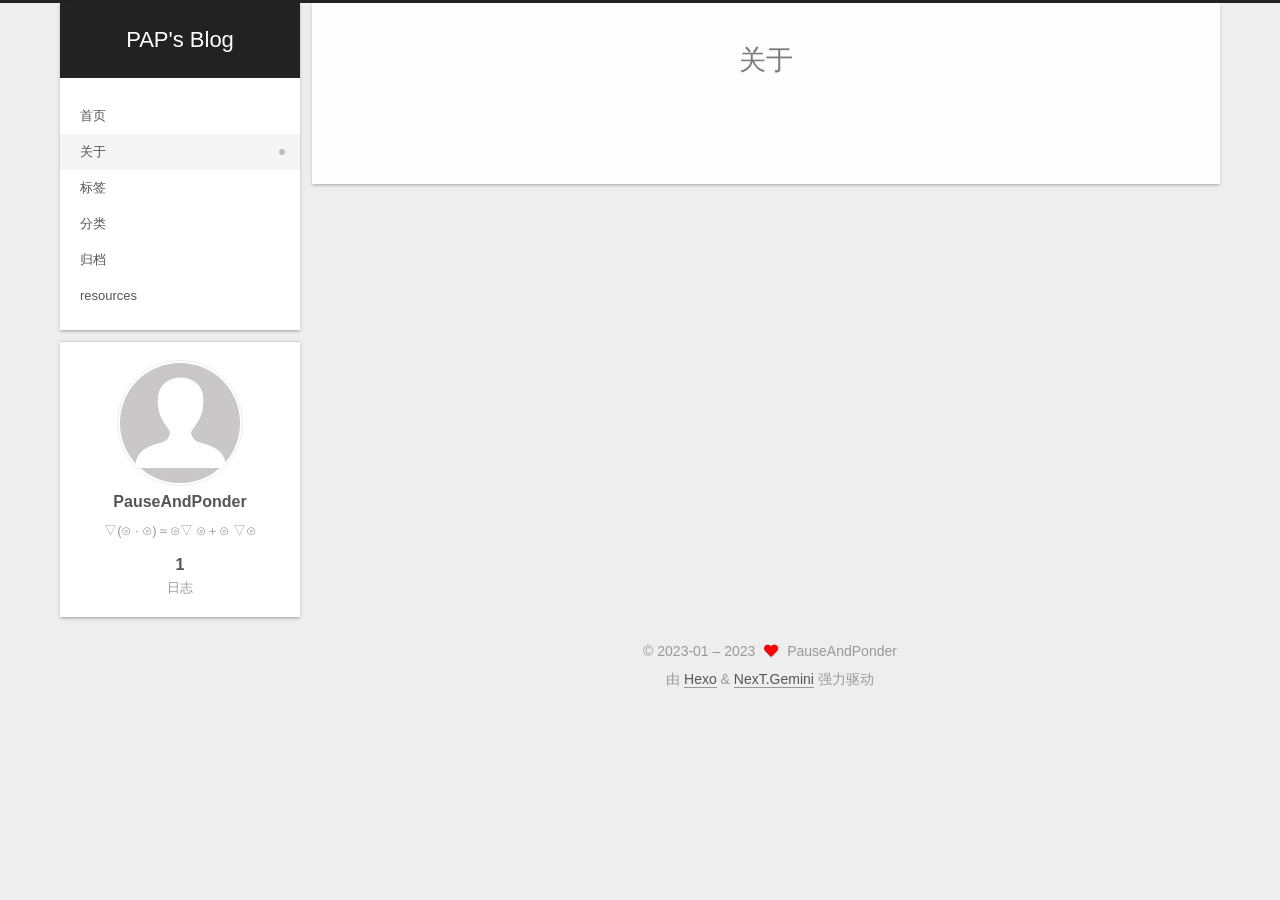
==== commit 3ef2eee0: "Site updated: 2023-01-12 00:17:38" ====
--- a/about/index.html
+++ b/about/index.html
@@ -17,7 +17,7 @@
 
 <script id="hexo-configurations">
     var NexT = window.NexT || {};
-    var CONFIG = {"hostname":"example.com","root":"/","scheme":"Muse","version":"7.8.0","exturl":false,"sidebar":{"position":"left","display":"post","padding":18,"offset":12,"onmobile":false},"copycode":{"enable":false,"show_result":false,"style":null},"back2top":{"enable":true,"sidebar":false,"scrollpercent":false},"bookmark":{"enable":false,"color":"#222","save":"auto"},"fancybox":false,"mediumzoom":false,"lazyload":false,"pangu":false,"comments":{"style":"tabs","active":null,"storage":true,"lazyload":false,"nav":null},"algolia":{"hits":{"per_page":10},"labels":{"input_placeholder":"Search for Posts","hits_empty":"We didn't find any results for the search: ${query}","hits_stats":"${hits} results found in ${time} ms"}},"localsearch":{"enable":false,"trigger":"auto","top_n_per_article":1,"unescape":false,"preload":false},"motion":{"enable":true,"async":false,"transition":{"post_block":"fadeIn","post_header":"slideDownIn","post_body":"slideDownIn","coll_header":"slideLeftIn","sidebar":"slideUpIn"}}};
+    var CONFIG = {"hostname":"example.com","root":"/","scheme":"Gemini","version":"7.8.0","exturl":false,"sidebar":{"position":"left","display":"post","padding":18,"offset":12,"onmobile":false},"copycode":{"enable":false,"show_result":false,"style":null},"back2top":{"enable":true,"sidebar":false,"scrollpercent":false},"bookmark":{"enable":false,"color":"#222","save":"auto"},"fancybox":false,"mediumzoom":false,"lazyload":false,"pangu":false,"comments":{"style":"tabs","active":null,"storage":true,"lazyload":false,"nav":null},"algolia":{"hits":{"per_page":10},"labels":{"input_placeholder":"Search for Posts","hits_empty":"We didn't find any results for the search: ${query}","hits_stats":"${hits} results found in ${time} ms"}},"localsearch":{"enable":false,"trigger":"auto","top_n_per_article":1,"unescape":false,"preload":false},"motion":{"enable":true,"async":false,"transition":{"post_block":"fadeIn","post_header":"slideDownIn","post_body":"slideDownIn","coll_header":"slideLeftIn","sidebar":"slideUpIn"}}};
   </script>
 
   <meta name="description" content="▽(⊙ · ⊙)＝⊙▽ ⊙＋⊙ ▽⊙">
@@ -299,7 +299,7 @@
   </span>
   <span class="author" itemprop="copyrightHolder">PauseAndPonder</span>
 </div>
-  <div class="powered-by">由 <a href="https://hexo.io/" class="theme-link" rel="noopener" target="_blank">Hexo</a> & <a href="https://muse.theme-next.org/" class="theme-link" rel="noopener" target="_blank">NexT.Muse</a> 强力驱动
+  <div class="powered-by">由 <a href="https://hexo.io/" class="theme-link" rel="noopener" target="_blank">Hexo</a> & <a href="https://theme-next.org/" class="theme-link" rel="noopener" target="_blank">NexT.Gemini</a> 强力驱动
   </div>
 
         
@@ -325,7 +325,7 @@
 <script src="/js/motion.js"></script>
 
 
-<script src="/js/schemes/muse.js"></script>
+<script src="/js/schemes/pisces.js"></script>
 
 
 <script src="/js/next-boot.js"></script>
--- a/css/main.css
+++ b/css/main.css
@@ -1,5 +1,5 @@
 :root {
-  --body-bg-color: #fff;
+  --body-bg-color: #eee;
   --content-bg-color: #fff;
   --card-bg-color: #f5f5f5;
   --text-color: #555;
@@ -11,11 +11,11 @@
   --table-row-odd-bg-color: #f9f9f9;
   --table-row-hover-bg-color: #f5f5f5;
   --menu-item-bg-color: #f5f5f5;
-  --btn-default-bg: #222;
-  --btn-default-color: #fff;
-  --btn-default-border-color: #222;
-  --btn-default-hover-bg: #fff;
-  --btn-default-hover-color: #222;
+  --btn-default-bg: #fff;
+  --btn-default-color: #555;
+  --btn-default-border-color: #555;
+  --btn-default-hover-bg: #222;
+  --btn-default-hover-color: #fff;
   --btn-default-hover-border-color: #222;
 }
 html {
@@ -314,7 +314,7 @@
 .btn {
   background: var(--btn-default-bg);
   border: 2px solid var(--btn-default-border-color);
-  border-radius: 0;
+  border-radius: 2px;
   color: var(--btn-default-color);
   display: inline-block;
   font-size: 0.875em;
@@ -921,16 +921,16 @@
 }
 .main-inner {
   margin: 0 auto;
-  width: 700px;
+  width: calc(100% - 20px);
 }
 @media (min-width: 1200px) {
   .main-inner {
-    width: 800px;
+    width: 1160px;
   }
 }
 @media (min-width: 1600px) {
   .main-inner {
-    width: 900px;
+    width: 73%;
   }
 }
 @media (max-width: 767px) {
@@ -943,16 +943,16 @@
 }
 .header-inner {
   margin: 0 auto;
-  width: 700px;
+  width: calc(100% - 20px);
 }
 @media (min-width: 1200px) {
   .header-inner {
-    width: 800px;
+    width: 1160px;
   }
 }
 @media (min-width: 1600px) {
   .header-inner {
-    width: 900px;
+    width: 73%;
   }
 }
 .site-brand-container {
@@ -991,7 +991,7 @@
   margin: 0;
 }
 .site-subtitle {
-  color: #999;
+  color: #ddd;
   font-size: 0.8125em;
   margin: 10px 0;
 }
@@ -1136,23 +1136,23 @@
   display: inline-block;
 }
 .site-author-image {
-  border: 2px solid #333;
+  border: 1px solid #eee;
   display: block;
   margin: 0 auto;
-  max-width: 96px;
+  max-width: 120px;
   padding: 2px;
   border-radius: 50%;
 }
 .site-author-name {
-  color: #f5f5f5;
-  font-weight: normal;
-  margin: 5px 0 0;
+  color: var(--text-color);
+  font-weight: 600;
+  margin: 0;
   text-align: center;
 }
 .site-description {
   color: #999;
-  font-size: 1em;
-  margin-top: 5px;
+  font-size: 0.8125em;
+  margin-top: 0;
   text-align: center;
 }
 .links-of-author {
@@ -1169,7 +1169,7 @@
 }
 .links-of-author a::before,
 .links-of-author span.exturl::before {
-  background: #fff1e9;
+  background: #e2e875;
   border-radius: 50%;
   content: ' ';
   display: inline-block;
@@ -1247,7 +1247,7 @@
 }
 .sidebar-nav li {
   border-bottom: 1px solid transparent;
-  color: #666;
+  color: var(--text-color);
   cursor: pointer;
   display: inline-block;
   font-size: 0.875em;
@@ -1256,14 +1256,14 @@
   margin-left: 10px;
 }
 .sidebar-nav li:hover {
-  color: #f5f5f5;
+  color: #fc6423;
 }
 .sidebar-nav .sidebar-nav-active {
-  border-bottom-color: #87daff;
-  color: #87daff;
+  border-bottom-color: #fc6423;
+  color: #fc6423;
 }
 .sidebar-nav .sidebar-nav-active:hover {
-  color: #87daff;
+  color: #fc6423;
 }
 .sidebar-panel {
   display: none;
@@ -1292,7 +1292,7 @@
   }
 }
 .sidebar-toggle:hover .toggle-line {
-  background: #87daff;
+  background: #fc6423;
 }
 .post-toc {
   font-size: 0.875em;
@@ -1331,14 +1331,14 @@
   display: block;
 }
 .post-toc .nav .active > a {
-  border-bottom-color: #87daff;
-  color: #87daff;
+  border-bottom-color: #fc6423;
+  color: #fc6423;
 }
 .post-toc .nav .active-current > a {
-  color: #87daff;
+  color: #fc6423;
 }
 .post-toc .nav .active-current > a:hover {
-  color: #87daff;
+  color: #fc6423;
 }
 .site-state {
   display: flex;
@@ -1353,20 +1353,20 @@
   padding: 0 15px;
 }
 .site-state-item:not(:first-child) {
-  border-left: 1px solid #333;
+  border-left: 1px solid #eee;
 }
 .site-state-item a {
   border-bottom: none;
 }
 .site-state-item-count {
   display: block;
-  font-size: 1.25em;
+  font-size: 1em;
   font-weight: 600;
   text-align: center;
 }
 .site-state-item-name {
-  color: inherit;
-  font-size: 0.875em;
+  color: #999;
+  font-size: 0.8125em;
 }
 .footer {
   color: #999;
@@ -1383,16 +1383,16 @@
   box-sizing: border-box;
   margin: 0 auto;
   text-align: center;
-  width: 700px;
+  width: calc(100% - 20px);
 }
 @media (min-width: 1200px) {
   .footer-inner {
-    width: 800px;
+    width: 1160px;
   }
 }
 @media (min-width: 1600px) {
   .footer-inner {
-    width: 900px;
+    width: 73%;
   }
 }
 .languages {
@@ -1490,7 +1490,7 @@
   color: #fff;
   cursor: pointer;
   left: 30px;
-  opacity: 1;
+  opacity: 0.6;
   padding: 0 6px;
   position: fixed;
   transition-property: bottom;
@@ -1501,10 +1501,10 @@
   display: none;
 }
 .back-to-top:hover {
-  color: #87daff;
+  color: #fc6423;
 }
 .back-to-top.back-to-top-on {
-  bottom: 19px;
+  bottom: 30px;
 }
 @media (max-width: 991px) {
   .back-to-top {
@@ -2142,151 +2142,425 @@
 .tag-cloud a:hover {
   color: var(--link-hover-color) !important;
 }
-@media (max-width: 767px) {
-  .header-inner,
-  .main-inner,
+.header {
+  margin: 0 auto;
+  position: relative;
+  width: calc(100% - 20px);
+}
+@media (min-width: 1200px) {
+  .header {
+    width: 1160px;
+  }
+}
+@media (min-width: 1600px) {
+  .header {
+    width: 73%;
+  }
+}
+@media (max-width: 991px) {
+  .header {
+    width: auto;
+  }
+}
+.header-inner {
+  background: var(--content-bg-color);
+  border-radius: initial;
+  box-shadow: 0 2px 2px 0 rgba(0,0,0,0.12), 0 3px 1px -2px rgba(0,0,0,0.06), 0 1px 5px 0 rgba(0,0,0,0.12);
+  overflow: hidden;
+  padding: 0;
+  position: absolute;
+  top: 0;
+  width: 240px;
+}
+@media (min-width: 1200px) {
+  .header-inner {
+    width: 240px;
+  }
+}
+@media (max-width: 991px) {
+  .header-inner {
+    border-radius: initial;
+    position: relative;
+    width: auto;
+  }
+}
+.main-inner {
+  align-items: flex-start;
+  display: flex;
+  justify-content: space-between;
+  flex-direction: row-reverse;
+}
+@media (max-width: 991px) {
+  .main-inner {
+    width: auto;
+  }
+}
+.content-wrap {
+  background: var(--content-bg-color);
+  border-radius: initial;
+  box-shadow: 0 2px 2px 0 rgba(0,0,0,0.12), 0 3px 1px -2px rgba(0,0,0,0.06), 0 1px 5px 0 rgba(0,0,0,0.12);
+  box-sizing: border-box;
+  padding: 40px;
+  width: calc(100% - 252px);
+}
+@media (max-width: 991px) {
+  .content-wrap {
+    border-radius: initial;
+    padding: 20px;
+    width: 100%;
+  }
+}
+.footer-inner {
+  padding-left: 260px;
+}
+.back-to-top {
+  left: auto;
+  right: 30px;
+}
+@media (max-width: 991px) {
+  .back-to-top {
+    right: 20px;
+  }
+}
+@media (max-width: 991px) {
   .footer-inner {
+    padding-left: 0;
+    padding-right: 0;
     width: auto;
   }
 }
-.header-inner {
-  padding-top: 100px;
-}
-@media (max-width: 767px) {
-  .header-inner {
-    padding-top: 50px;
-  }
-}
-.main-inner {
-  padding-bottom: 60px;
-}
-.content {
-  padding-top: 70px;
-}
-@media (max-width: 767px) {
-  .content {
-    padding-top: 35px;
-  }
-}
-embed {
+.site-brand-container {
+  background: #222;
+}
+@media (max-width: 991px) {
+  .site-brand-container {
+    box-shadow: 0 0 16px rgba(0,0,0,0.5);
+  }
+}
+.site-meta {
+  padding: 20px 0;
+}
+.brand {
+  padding: 0;
+}
+.site-subtitle {
+  margin: 10px 10px 0;
+}
+.custom-logo-image {
+  margin-top: 20px;
+}
+@media (max-width: 991px) {
+  .custom-logo-image {
+    display: none;
+  }
+}
+@media (min-width: 768px) and (max-width: 991px) {
+  .site-nav-toggle,
+  .site-nav-right {
+    display: flex;
+    flex-direction: column;
+    justify-content: center;
+  }
+}
+.site-nav-toggle .toggle,
+.site-nav-right .toggle {
+  color: #fff;
+}
+.site-nav-toggle .toggle .toggle-line,
+.site-nav-right .toggle .toggle-line {
+  background: #fff;
+}
+@media (min-width: 768px) and (max-width: 991px) {
+  .site-nav {
+    display: none;
+  }
+}
+.menu .menu-item {
   display: block;
-  margin: 0 auto 25px auto;
-}
-.custom-logo .site-meta-headline {
-  text-align: center;
-}
-.custom-logo .site-title {
-  color: #222;
-  margin: 10px auto 0;
-}
-.custom-logo .site-title a {
-  border: 0;
-}
-.custom-logo-image {
-  background: #fff;
-  margin: 0 auto;
-  max-width: 150px;
-  padding: 5px;
-}
-.brand {
-  background: var(--btn-default-bg);
-}
-@media (max-width: 767px) {
-  .site-nav {
-    border-bottom: 1px solid #ddd;
-    border-top: 1px solid #ddd;
-    left: 0;
-    margin: 0;
-    padding: 0;
-    width: 100%;
-  }
-}
-@media (max-width: 767px) {
-  .menu {
-    text-align: left;
-  }
-}
-.menu-item-active a,
-.menu .menu-item a:hover,
-.menu .menu-item span.exturl:hover {
-  background: transparent;
-  border-bottom: 1px solid var(--link-hover-color) !important;
-}
-@media (max-width: 767px) {
-  .menu-item-active a,
-  .menu .menu-item a:hover,
-  .menu .menu-item span.exturl:hover {
-    border-bottom: 1px dotted #ddd !important;
-  }
-}
-@media (max-width: 767px) {
-  .menu .menu-item {
-    margin: 0 10px;
-  }
+  margin: 0;
 }
 .menu .menu-item a,
 .menu .menu-item span.exturl {
-  border-bottom: 1px solid transparent;
-}
-@media (max-width: 767px) {
-  .menu .menu-item a,
-  .menu .menu-item span.exturl {
-    padding: 5px 10px;
-  }
-}
-@media (min-width: 768px) {
-  .menu .menu-item .fa,
-  .menu .menu-item .fab,
-  .menu .menu-item .far,
-  .menu .menu-item .fas {
-    display: block;
-    line-height: 2;
-    margin-right: 0;
-    width: 100%;
+  padding: 5px 20px;
+  position: relative;
+  text-align: left;
+  transition-property: background-color;
+}
+@media (max-width: 991px) {
+  .menu .menu-item.menu-item-search {
+    display: none;
   }
 }
 .menu .menu-item .badge {
-  background: #eee;
-  padding: 1px 4px;
+  background: #ccc;
+  border-radius: 10px;
+  color: #fff;
+  float: right;
+  padding: 2px 5px;
+  text-shadow: 1px 1px 0 rgba(0,0,0,0.1);
+  vertical-align: middle;
+}
+.main-menu .menu-item-active a::after {
+  background: #bbb;
+  border-radius: 50%;
+  content: ' ';
+  height: 6px;
+  margin-top: -3px;
+  position: absolute;
+  right: 15px;
+  top: 50%;
+  width: 6px;
 }
 .sub-menu {
-  margin: 10px 0;
+  background: var(--content-bg-color);
+  border-bottom: 1px solid #ddd;
+  margin: 0;
+  padding: 6px 0;
 }
 .sub-menu .menu-item {
   display: inline-block;
 }
+.sub-menu .menu-item a,
+.sub-menu .menu-item span.exturl {
+  background: transparent;
+  margin: 5px 10px;
+  padding: initial;
+}
+.sub-menu .menu-item a:hover,
+.sub-menu .menu-item span.exturl:hover {
+  background: transparent;
+  color: #fc6423;
+}
+.sub-menu .menu-item-active a {
+  border-bottom-color: #fc6423;
+  color: #fc6423;
+}
+.sub-menu .menu-item-active a:hover {
+  border-bottom-color: #fc6423;
+}
 .sidebar {
-  left: -320px;
-}
-.sidebar.sidebar-active {
-  left: 0;
-}
-.sidebar {
-  width: 320px;
-  z-index: 1200;
-  transition-delay: 0s;
-  transition-duration: 0.2s;
-  transition-timing-function: ease-out;
-}
-.sidebar a,
-.sidebar span.exturl {
-  border-bottom-color: #555;
-  color: #999;
-}
-.sidebar a:hover,
-.sidebar span.exturl:hover {
-  border-bottom-color: #eee;
-  color: #eee;
-}
-.links-of-blogroll-item {
-  padding: 2px 10px;
-}
-.links-of-blogroll-item a,
-.links-of-blogroll-item span.exturl {
+  background: var(--body-bg-color);
+  box-shadow: none;
+  margin-top: 100%;
+  position: static;
+  width: 240px;
+}
+@media (max-width: 991px) {
+  .sidebar {
+    display: none;
+  }
+}
+.sidebar-toggle {
+  display: none;
+}
+.sidebar-inner {
+  background: var(--content-bg-color);
+  border-radius: initial;
+  box-shadow: 0 2px 2px 0 rgba(0,0,0,0.12), 0 3px 1px -2px rgba(0,0,0,0.06), 0 1px 5px 0 rgba(0,0,0,0.12), 0 -1px 0.5px 0 rgba(0,0,0,0.09);
+  box-sizing: border-box;
+  color: var(--text-color);
+  width: 240px;
+  opacity: 0;
+}
+.sidebar-inner.affix {
+  position: fixed;
+  top: 12px;
+}
+.sidebar-inner.affix-bottom {
+  position: absolute;
+}
+.site-state-item {
+  padding: 0 10px;
+}
+.sidebar-button {
+  border-bottom: 1px dotted #ccc;
+  border-top: 1px dotted #ccc;
+  margin-top: 10px;
+  text-align: center;
+}
+.sidebar-button a {
+  border: 0;
+  color: #fc6423;
+  display: block;
+}
+.sidebar-button a:hover {
+  background: none;
+  border: 0;
+  color: #e34603;
+}
+.sidebar-button a:hover .fa,
+.sidebar-button a:hover .fab,
+.sidebar-button a:hover .far,
+.sidebar-button a:hover .fas {
+  color: #e34603;
+}
+.links-of-author {
+  display: flex;
+  flex-wrap: wrap;
+  margin-top: 10px;
+  justify-content: center;
+}
+.links-of-author-item {
+  margin: 5px 0 0;
+  width: 50%;
+}
+.links-of-author-item a,
+.links-of-author-item span.exturl {
   box-sizing: border-box;
   display: inline-block;
-  max-width: 280px;
+  margin-bottom: 0;
+  margin-right: 0;
+  max-width: 216px;
   overflow: hidden;
+  padding: 0 5px;
   text-overflow: ellipsis;
   white-space: nowrap;
 }
+.links-of-author-item a,
+.links-of-author-item span.exturl {
+  border-bottom: none;
+  display: block;
+  text-decoration: none;
+}
+.links-of-author-item a::before,
+.links-of-author-item span.exturl::before {
+  display: none;
+}
+.links-of-author-item a:hover,
+.links-of-author-item span.exturl:hover {
+  background: var(--body-bg-color);
+  border-radius: 4px;
+}
+.links-of-author-item .fa,
+.links-of-author-item .fab,
+.links-of-author-item .far,
+.links-of-author-item .fas {
+  margin-right: 2px;
+}
+.links-of-blogroll-item {
+  padding: 0;
+}
+.content-wrap {
+  background: initial;
+  box-shadow: initial;
+  padding: initial;
+}
+.post-block {
+  background: var(--content-bg-color);
+  border-radius: initial;
+  box-shadow: 0 2px 2px 0 rgba(0,0,0,0.12), 0 3px 1px -2px rgba(0,0,0,0.06), 0 1px 5px 0 rgba(0,0,0,0.12);
+  padding: 40px;
+}
+.post-block + .post-block {
+  border-radius: initial;
+  box-shadow: 0 2px 2px 0 rgba(0,0,0,0.12), 0 3px 1px -2px rgba(0,0,0,0.06), 0 1px 5px 0 rgba(0,0,0,0.12), 0 -1px 0.5px 0 rgba(0,0,0,0.09);
+  margin-top: 12px;
+}
+.comments {
+  background: var(--content-bg-color);
+  border-radius: initial;
+  box-shadow: 0 2px 2px 0 rgba(0,0,0,0.12), 0 3px 1px -2px rgba(0,0,0,0.06), 0 1px 5px 0 rgba(0,0,0,0.12), 0 -1px 0.5px 0 rgba(0,0,0,0.09);
+  margin-top: 12px;
+  padding: 40px;
+}
+.tabs-comment {
+  margin-top: 1em;
+}
+.content {
+  padding-top: initial;
+}
+.post-eof {
+  display: none;
+}
+.pagination {
+  background: var(--content-bg-color);
+  border-radius: initial;
+  border-top: initial;
+  box-shadow: 0 2px 2px 0 rgba(0,0,0,0.12), 0 3px 1px -2px rgba(0,0,0,0.06), 0 1px 5px 0 rgba(0,0,0,0.12), 0 -1px 0.5px 0 rgba(0,0,0,0.09);
+  margin: 12px 0 0;
+  padding: 10px 0 10px;
+}
+.pagination .prev,
+.pagination .next,
+.pagination .page-number {
+  margin-bottom: initial;
+  top: initial;
+}
+.main {
+  padding-bottom: initial;
+}
+.footer {
+  bottom: auto;
+}
+.sub-menu {
+  border-bottom: initial;
+  box-shadow: 0 2px 2px 0 rgba(0,0,0,0.12), 0 3px 1px -2px rgba(0,0,0,0.06), 0 1px 5px 0 rgba(0,0,0,0.12);
+}
+.sub-menu + .content .post-block {
+  box-shadow: 0 2px 2px 0 rgba(0,0,0,0.12), 0 3px 1px -2px rgba(0,0,0,0.06), 0 1px 5px 0 rgba(0,0,0,0.12), 0 -1px 0.5px 0 rgba(0,0,0,0.09);
+  margin-top: 12px;
+}
+@media (min-width: 768px) and (max-width: 991px) {
+  .sub-menu + .content .post-block {
+    margin-top: 10px;
+  }
+}
+@media (max-width: 767px) {
+  .sub-menu + .content .post-block {
+    margin-top: 8px;
+  }
+}
+.post-body h1,
+.post-body h2 {
+  border-bottom: 1px solid #eee;
+}
+.post-body h3 {
+  border-bottom: 1px dotted #eee;
+}
+@media (min-width: 768px) and (max-width: 991px) {
+  .content-wrap {
+    padding: 10px;
+  }
+  .posts-expand .post-button {
+    margin-top: 20px;
+  }
+  .post-block {
+    border-radius: initial;
+    box-shadow: 0 2px 2px 0 rgba(0,0,0,0.12), 0 3px 1px -2px rgba(0,0,0,0.06), 0 1px 5px 0 rgba(0,0,0,0.12), 0 -1px 0.5px 0 rgba(0,0,0,0.09);
+    padding: 20px;
+  }
+  .post-block + .post-block {
+    margin-top: 10px;
+  }
+  .comments {
+    margin-top: 10px;
+    padding: 10px 20px;
+  }
+  .pagination {
+    margin: 10px 0 0;
+  }
+}
+@media (max-width: 767px) {
+  .content-wrap {
+    padding: 8px;
+  }
+  .posts-expand .post-button {
+    margin: 12px 0;
+  }
+  .post-block {
+    border-radius: initial;
+    box-shadow: 0 2px 2px 0 rgba(0,0,0,0.12), 0 3px 1px -2px rgba(0,0,0,0.06), 0 1px 5px 0 rgba(0,0,0,0.12), 0 -1px 0.5px 0 rgba(0,0,0,0.09);
+    min-height: auto;
+    padding: 12px;
+  }
+  .post-block + .post-block {
+    margin-top: 8px;
+  }
+  .comments {
+    margin-top: 8px;
+    padding: 10px 12px;
+  }
+  .pagination {
+    margin: 8px 0 0;
+  }
+}
